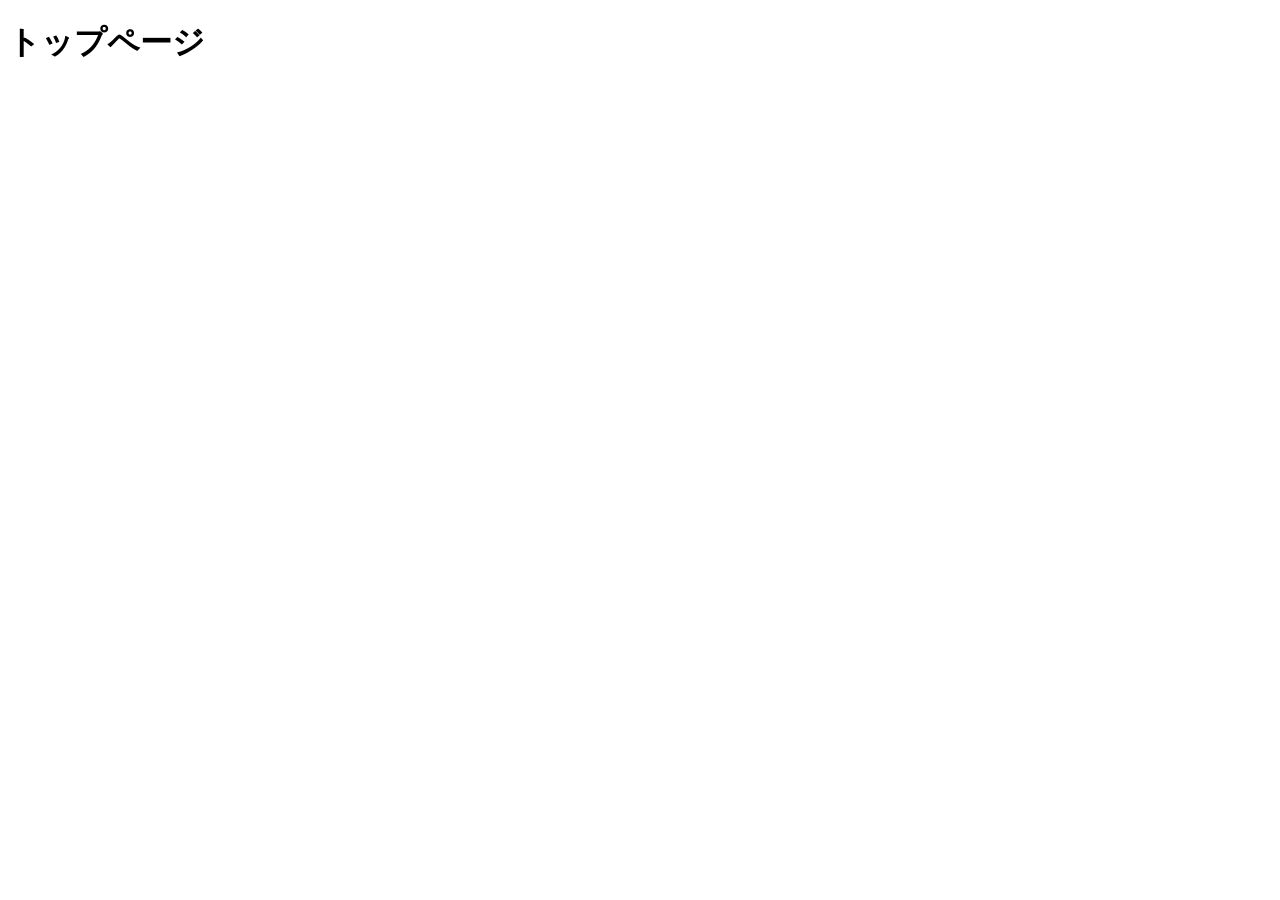
==== protospace/src/main/resources/templates/index.html @ 89cee25f "実装課題1 What DB設計 ER図作成 トップページ作成  Why 実装のため" ====
<!DOCTYPE html>
<html lang="ja" xmlns:th="http://www.thymeleaf.org">
<head>
    <meta charset="UTF-8">
    <meta name="viewport" content="width=device-width, initial-scale=1.0">
    <title>トップページ</title>
</head>
<body>
    <h1>トップページ</h1>
</body>
</html>
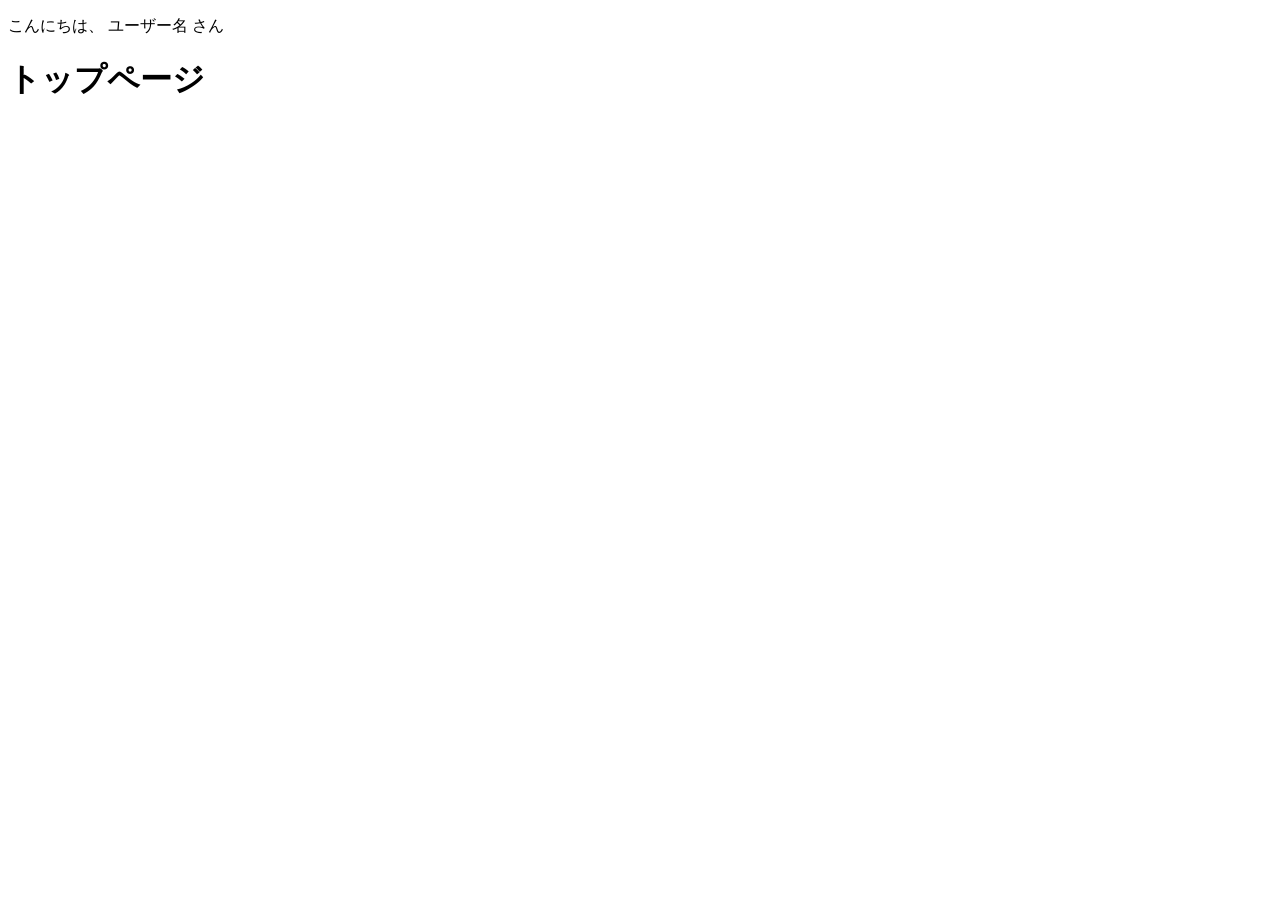
==== commit 9d37fec4: "実装課題2 What 新規登録機能、画面作成 ログイン機能、画面作成 ログアウト機能 トップページ、ヘッダーの表示 コントローラーの単体テスト作成  Why ユーザー管理機能実装のため コントローラー" ====
--- a/protospace/src/main/resources/templates/index.html
+++ b/protospace/src/main/resources/templates/index.html
@@ -1,11 +1,27 @@
 <!DOCTYPE html>
-<html lang="ja" xmlns:th="http://www.thymeleaf.org">
+<html xmlns:th="http://www.thymeleaf.org" lang="ja">
 <head>
     <meta charset="UTF-8">
     <meta name="viewport" content="width=device-width, initial-scale=1.0">
     <title>トップページ</title>
+    <link th:href="@{/css/style.css}" rel="stylesheet" type="text/css" />
 </head>
 <body>
-    <h1>トップページ</h1>
+    <div th:insert="~{header :: header}"></div>
+    
+    <main class="main">
+        <div class="inner">
+            <div th:if="${user != null}" class="greeting">
+                <p>
+                    こんにちは、
+                    <a th:href="@{/}" class="greeting__link" th:text="${user.name}">ユーザー名</a>
+                    さん
+                </p>
+            </div>
+            <h1>トップページ</h1>
+        </div>
+    </main>
+    
+    <div th:insert="~{footer :: footer}"></div>
 </body>
 </html>
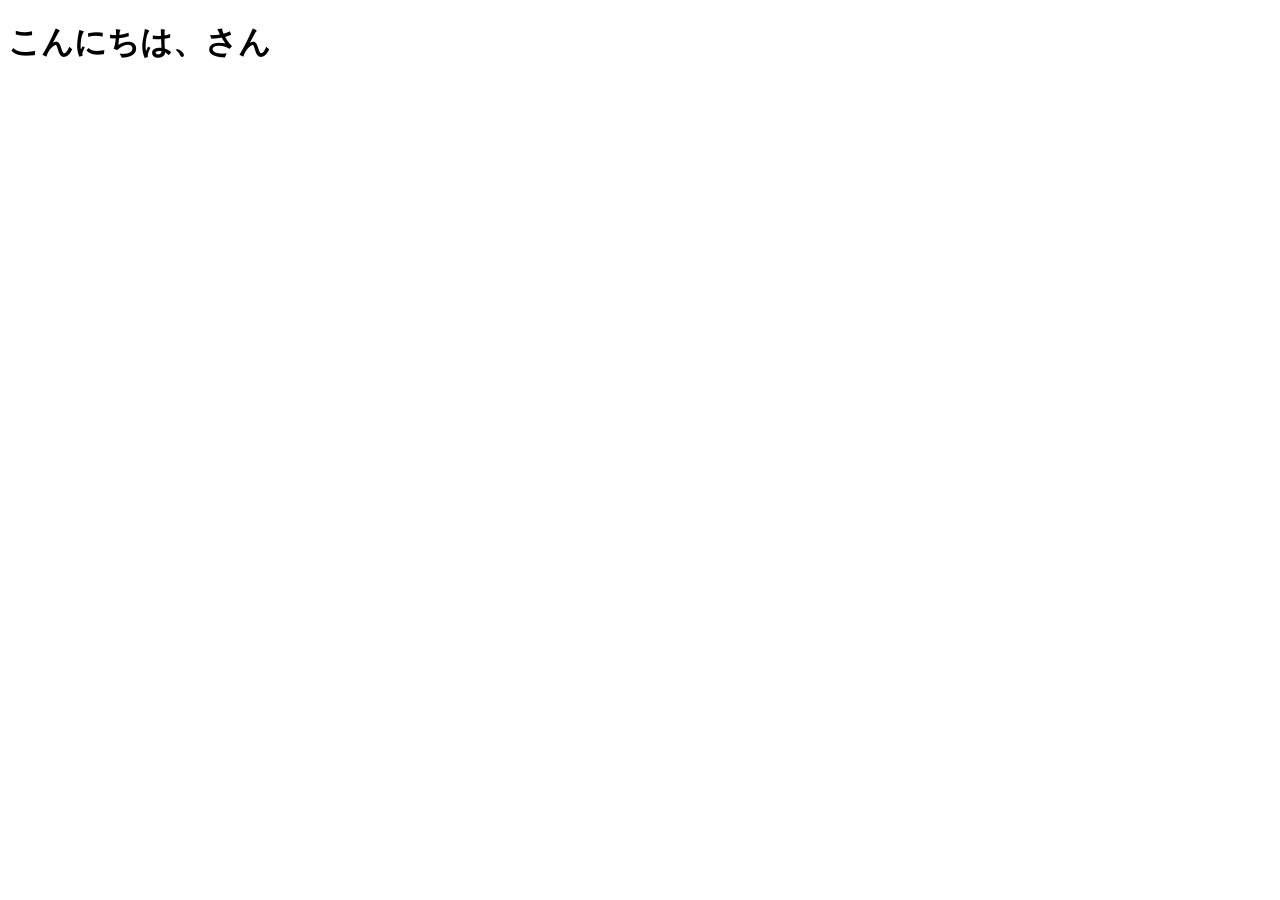
==== commit db09580f: "ユーザー管理機能と単体テストの実装" ====
--- a/protospace/src/main/resources/templates/index.html
+++ b/protospace/src/main/resources/templates/index.html
@@ -1,27 +1,20 @@
 <!DOCTYPE html>
-<html xmlns:th="http://www.thymeleaf.org" lang="ja">
+<html lang="ja" xmlns:th="http://www.thymeleaf.org" xmlns:sec="http://www.thymeleaf.org/extras/spring-security">
 <head>
     <meta charset="UTF-8">
     <meta name="viewport" content="width=device-width, initial-scale=1.0">
-    <title>トップページ</title>
     <link th:href="@{/css/style.css}" rel="stylesheet" type="text/css" />
+    <title>Protospace</title>
 </head>
 <body>
     <div th:insert="~{header :: header}"></div>
-    
-    <main class="main">
+    <div class="main">
         <div class="inner">
-            <div th:if="${user != null}" class="greeting">
-                <p>
-                    こんにちは、
-                    <a th:href="@{/}" class="greeting__link" th:text="${user.name}">ユーザー名</a>
-                    さん
-                </p>
+            <div th:if="${user != null}">
+                <h1>こんにちは、<span th:text="${user.user.name}"></span>さん</h1>
             </div>
-            <h1>トップページ</h1>
         </div>
-    </main>
-    
+    </div>
     <div th:insert="~{footer :: footer}"></div>
 </body>
 </html>
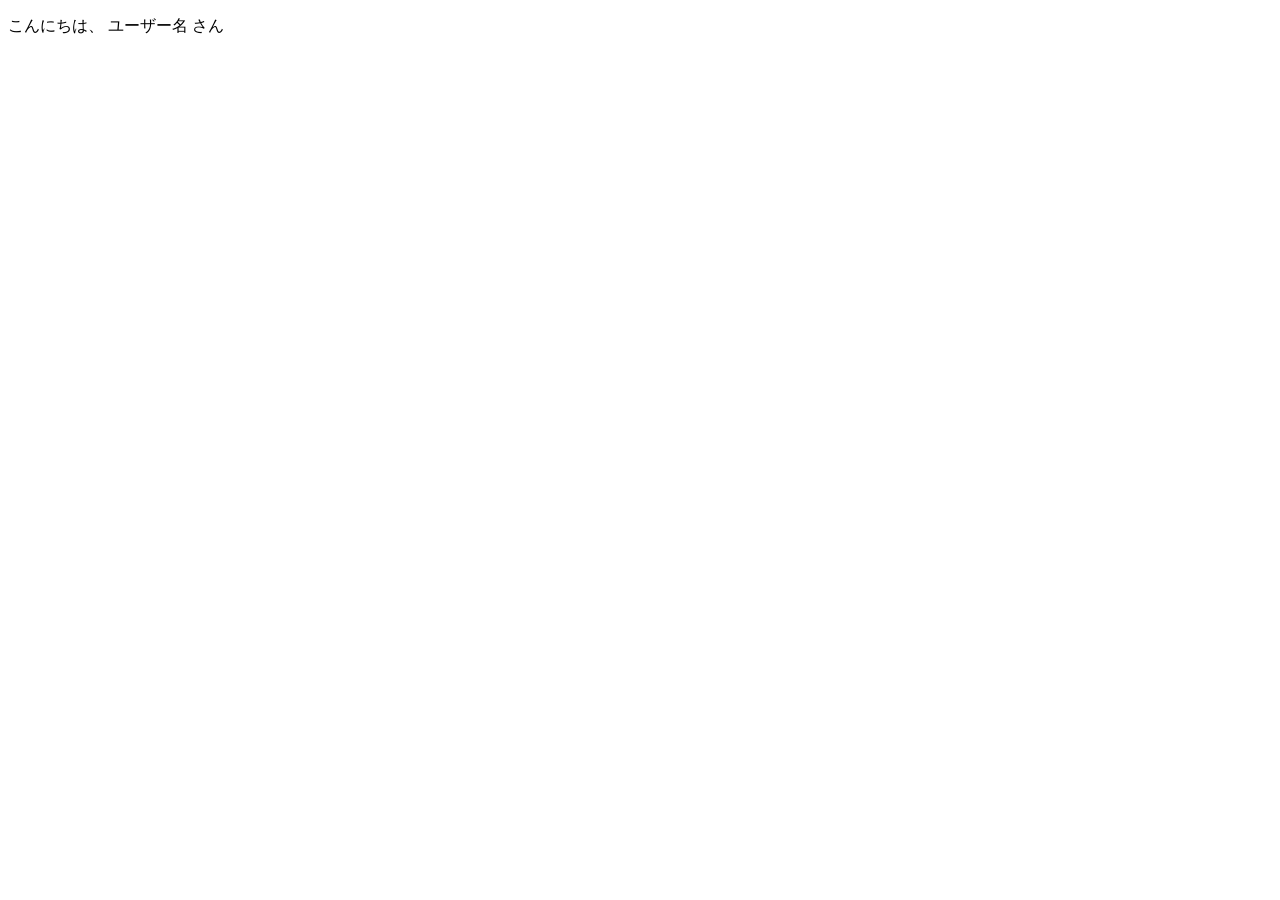
==== commit cdd6c984: "指摘事項対応" ====
--- a/protospace/src/main/resources/templates/index.html
+++ b/protospace/src/main/resources/templates/index.html
@@ -10,8 +10,14 @@
     <div th:insert="~{header :: header}"></div>
     <div class="main">
         <div class="inner">
-            <div th:if="${user != null}">
-                <h1>こんにちは、<span th:text="${user.user.name}"></span>さん</h1>
+            <div sec:authorize="isAuthenticated()">
+                <div class="greeting">
+                    <p>
+                        こんにちは、
+                        <a th:href="@{/}" th:text="${#authentication.principal.user.name}">ユーザー名</a>
+                        さん
+                    </p>
+                </div>
             </div>
         </div>
     </div>
